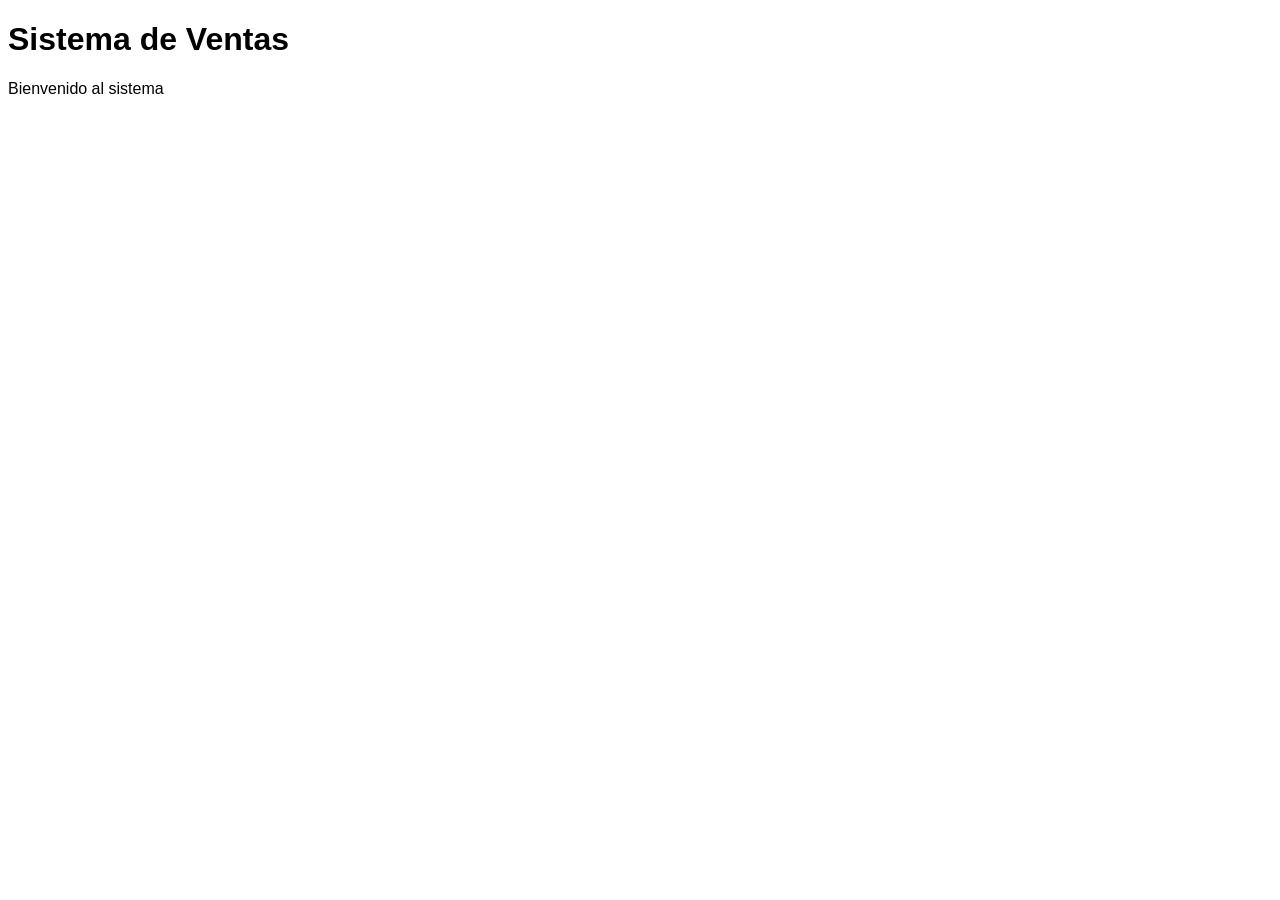
==== index.html @ a7bc08c0 "Proyecto inicial" ====
<!DOCTYPE html>
<html lang="es">
<head>
    <meta charset="UTF-8">
    <title>Sistema de Ventas</title>
    <link rel="stylesheet" href="estilos.css">
</head>
<body>
    <h1>Sistema de Ventas</h1>
    <p>Bienvenido al sistema</p>
</body>
</html>
---- estilos.css ----
body {
    font-family: Arial;
    background-color: white;
}
h1 {
    color: black;
}
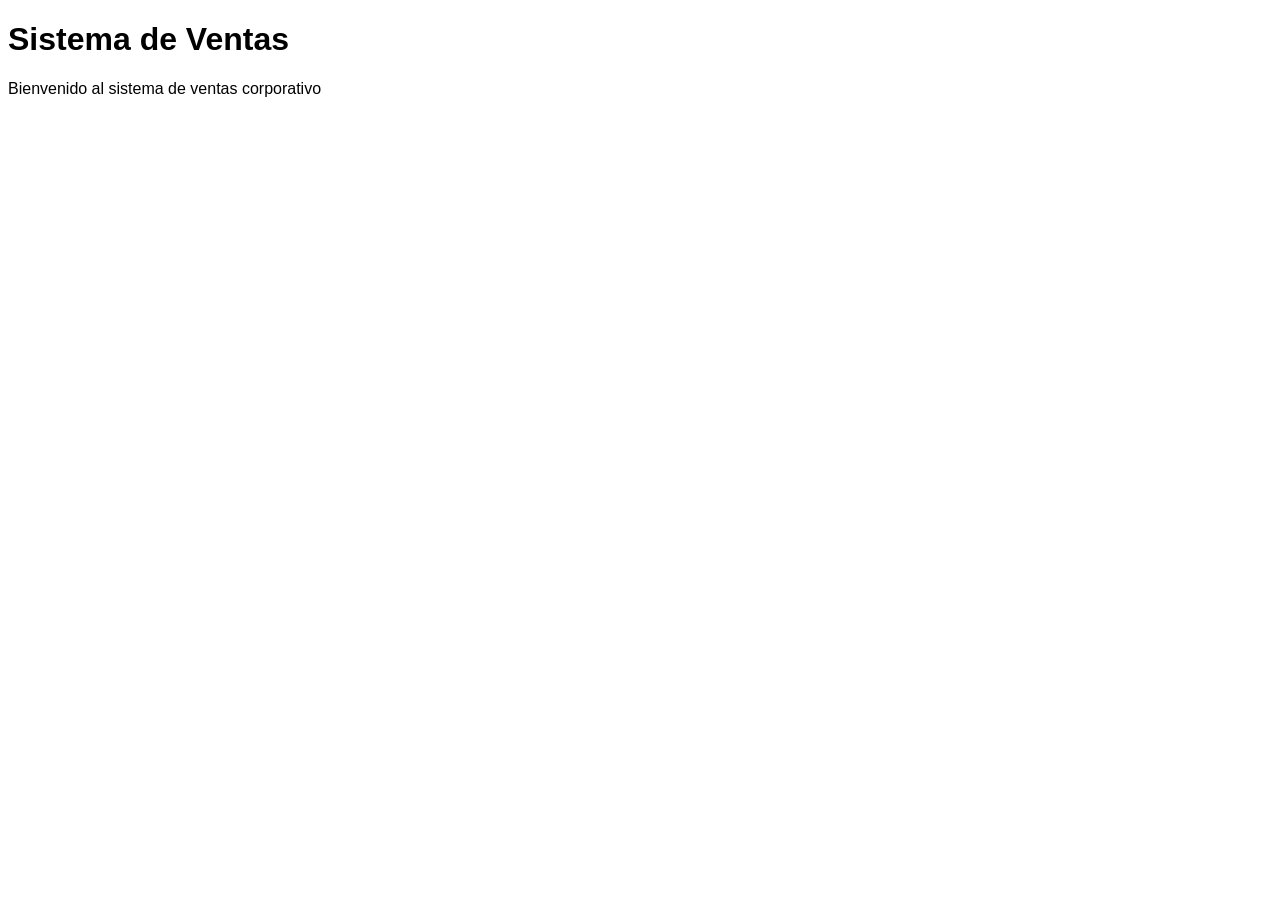
==== commit a35b2730: "Modifica mensaje principal - desarrollador A" ====
--- a/index.html
+++ b/index.html
@@ -7,6 +7,6 @@
 </head>
 <body>
     <h1>Sistema de Ventas</h1>
-    <p>Bienvenido al sistema</p>
+    <p>Bienvenido al sistema de ventas corporativo</p>
 </body>
 </html>
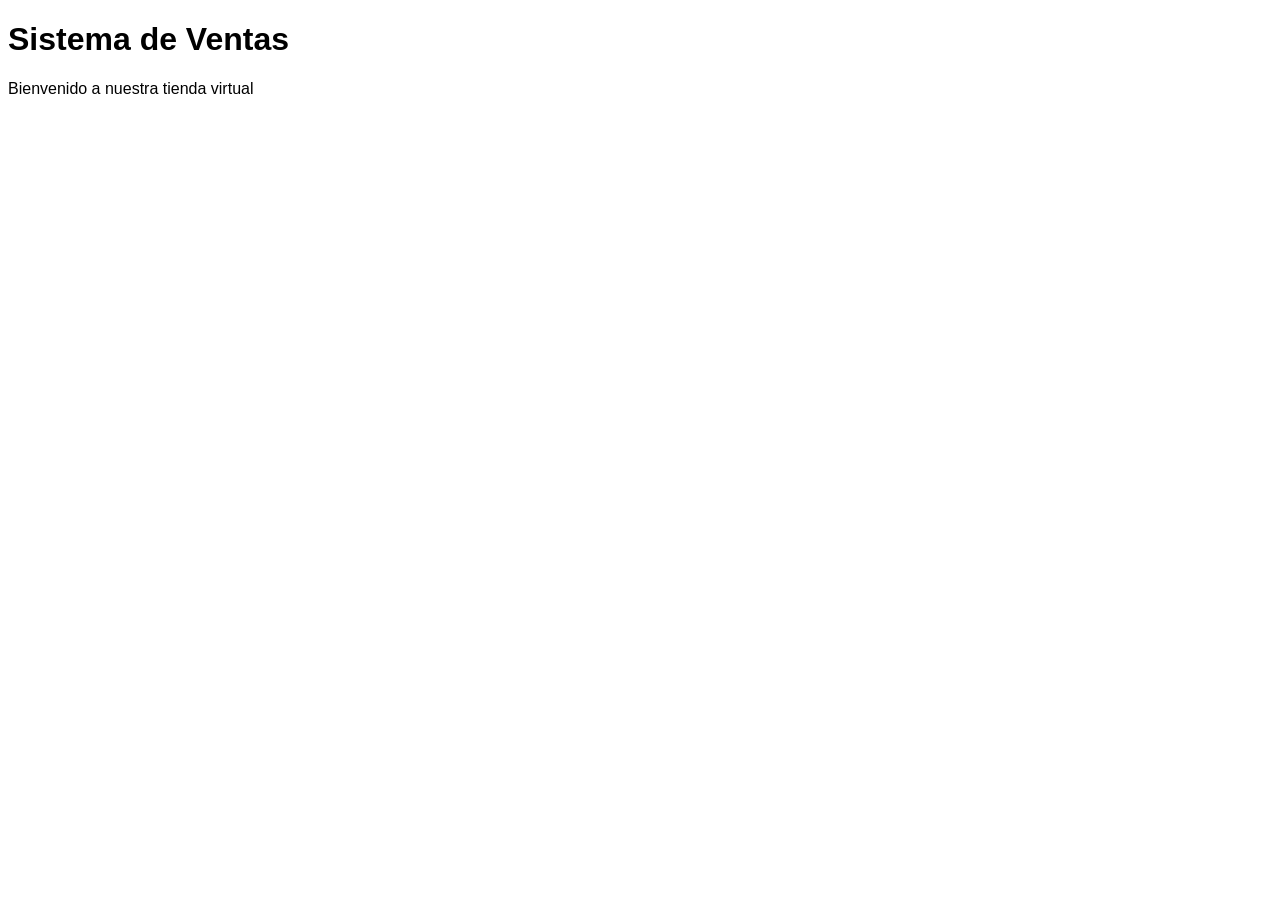
==== commit a247da66: "Modifica mensaje principal - desarrollador B" ====
--- a/index.html
+++ b/index.html
@@ -7,6 +7,6 @@
 </head>
 <body>
     <h1>Sistema de Ventas</h1>
-    <p>Bienvenido al sistema de ventas corporativo</p>
+    <p>Bienvenido a nuestra tienda virtual</p>
 </body>
 </html>
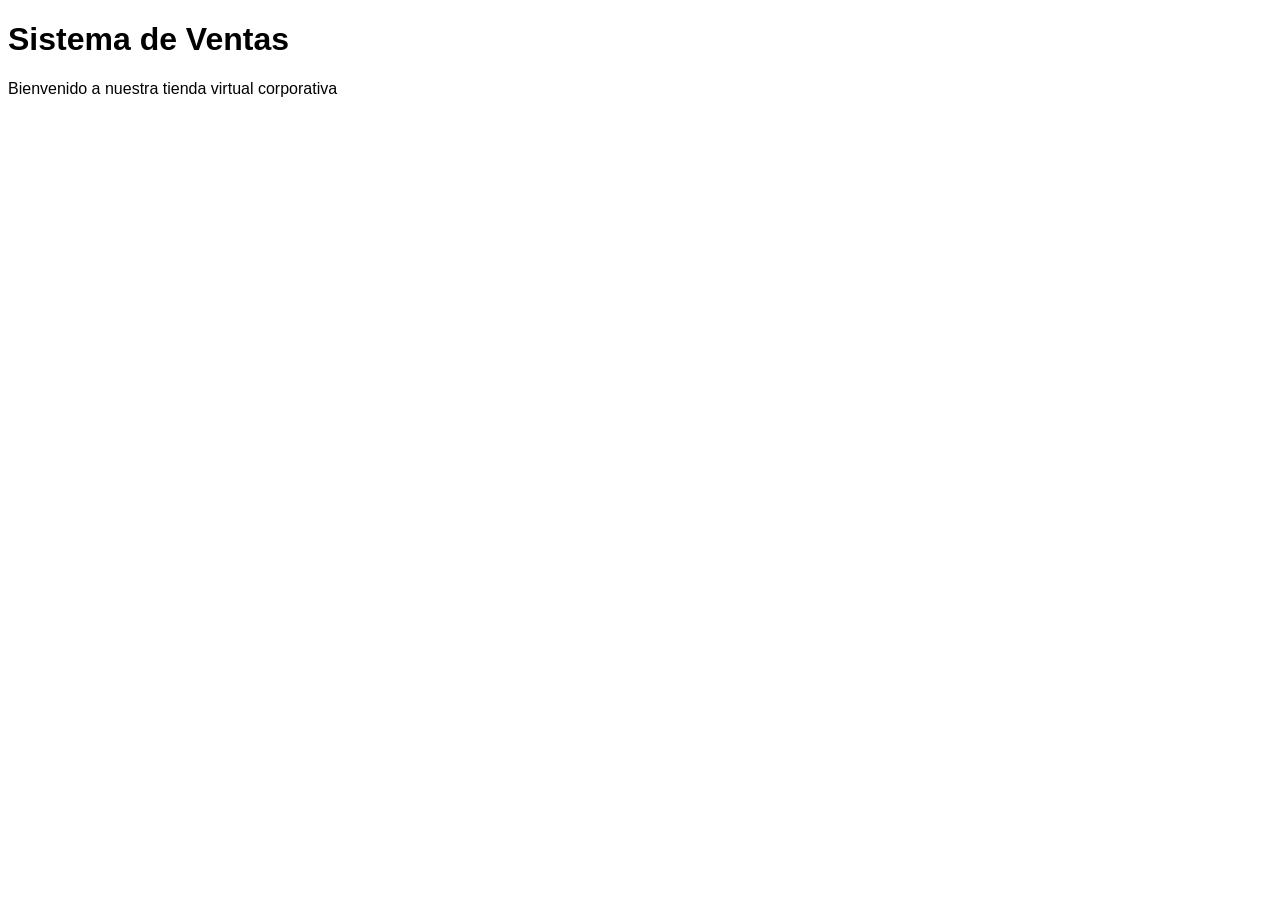
==== commit 25a2327c: "Resuelve conflicto entre mensajes" ====
--- a/index.html
+++ b/index.html
@@ -7,6 +7,6 @@
 </head>
 <body>
     <h1>Sistema de Ventas</h1>
-    <p>Bienvenido a nuestra tienda virtual</p>
+    <p>Bienvenido a nuestra tienda virtual corporativa</p>
 </body>
 </html>
